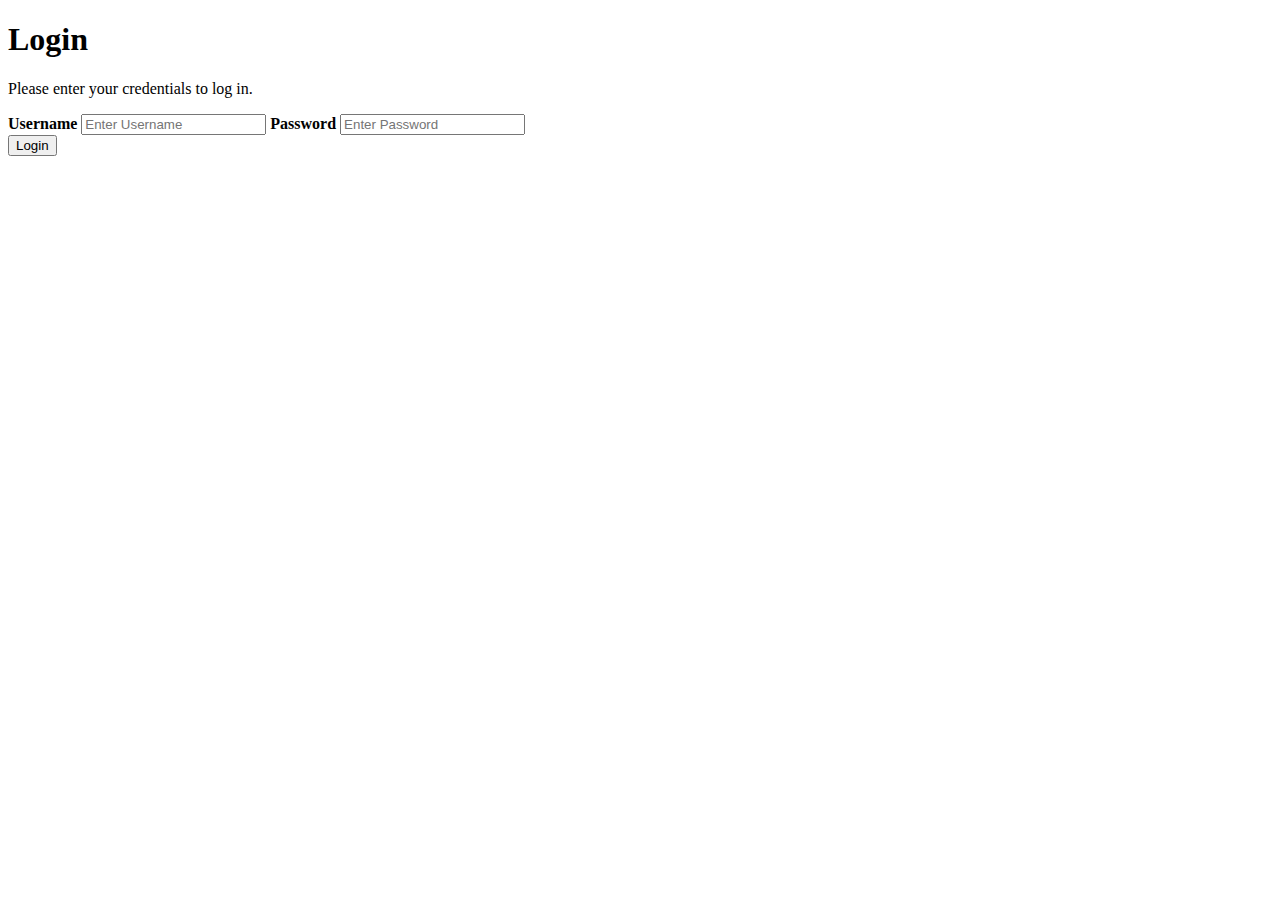
==== login.html @ 8bdc25da "Create login.html" ====
<!DOCTYPE html>
<html lang="en">
<head>
    <meta charset="UTF-8">
    <meta name="viewport" content="width=device-width, initial-scale=1.0">
    <meta http-equiv="X-UA-Compatible" content="ie=edge">
    <link rel="stylesheet" type="text/css" href="css/style.css">
    <title>Login - LAFIYA</title>
</head>
<body>
    <form action="login_user.php" method="POST">
        <div class="container">
          <h1>Login</h1>
          <p>Please enter your credentials to log in.</p>

          <label for="username"><b>Username</b></label>
          <input type="text" name="username" placeholder="Enter Username" required>

          <label for="password"><b>Password</b></label>
          <input type="password" placeholder="Enter Password" name="password" required>

          <div class="clearfix">
            <button type="submit" class="btn">Login</button>
          </div>
        </div>
      </form>
</body>
</html>
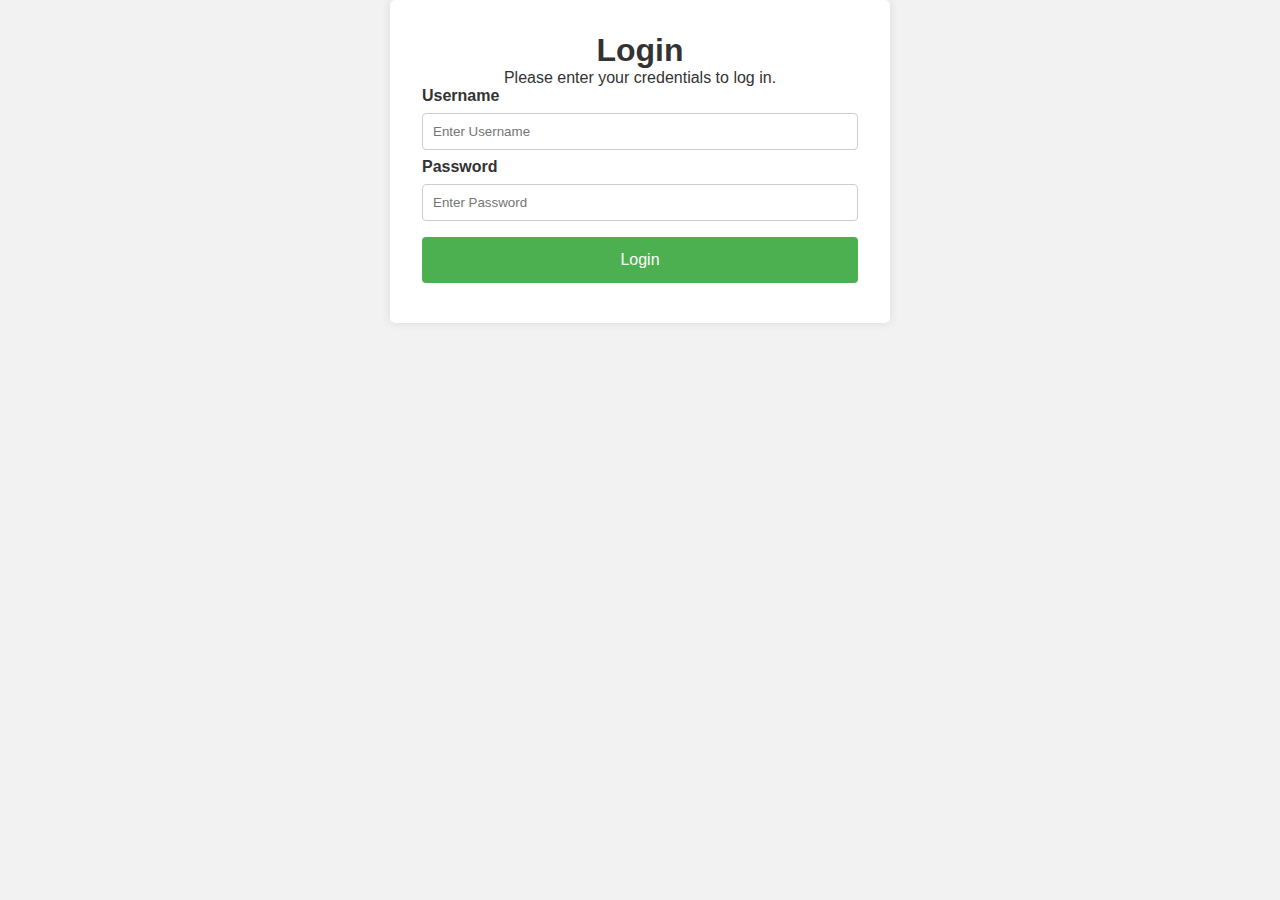
==== commit bc647f08: "Update login.html" ====
--- a/login.html
+++ b/login.html
@@ -4,7 +4,7 @@
     <meta charset="UTF-8">
     <meta name="viewport" content="width=device-width, initial-scale=1.0">
     <meta http-equiv="X-UA-Compatible" content="ie=edge">
-    <link rel="stylesheet" type="text/css" href="css/style.css">
+    <link rel="stylesheet" type="text/css" href="style/general.css">
     <title>Login - LAFIYA</title>
 </head>
 <body>
--- a/style/general.css
+++ b/style/general.css
@@ -0,0 +1,151 @@
+/* General Reset */
+* {
+    margin: 0;
+    padding: 0;
+    box-sizing: border-box;
+}
+
+body {
+    font-family: 'Montserrat', sans-serif;
+    color: #333;
+}
+
+.container {
+    width: 100%;
+    margin: auto;
+    overflow: hidden;
+}
+
+.main-nav {
+    display: flex;
+    justify-content: space-between;
+    align-items: center;
+    background: #009688;
+    padding: 1rem;
+}
+
+.logo {
+    width: 150px;
+}
+
+.main-menu, .right-menu {
+    display: flex;
+    list-style: none;
+}
+
+.main-menu li a, .right-menu li a {
+    color: #fff;
+    padding: 0.5rem 1rem;
+    text-decoration: none;
+}
+
+.showcase {
+    background: #E0F2F1;
+    padding: 4rem;
+    text-align: center;
+}
+
+.showcase h2 {
+    color: #009688;
+    font-size: 2rem;
+}
+
+.showcase p {
+    margin: 1rem 0;
+    color: #00796B;
+}
+
+.btn {
+    background: #FF9800;
+    color: #fff;
+    padding: 0.8rem 1.5rem;
+    border-radius: 5px;
+    text-decoration: none;
+}
+
+.home-cards, .specialized-services, .health-wellness, .follow {
+    padding: 2rem;
+    text-align: center;
+}
+
+.home-cards div, .specialized-services .content, .health-wellness .content {
+    background: #FFF;
+    margin: 1rem;
+    padding: 2rem;
+    border: 1px solid #ddd;
+}
+
+.follow a {
+    display: inline-block;
+    margin: 0 0.5rem;
+}
+
+.follow p {
+    font-weight: bold;
+    color: #00796B;
+}
+body {
+    font-family: Arial, sans-serif;
+    background-color: #f2f2f2;
+    margin: 0;
+    padding: 0;
+}
+
+.container {
+    width: 100%;
+    max-width: 500px;
+    margin: auto;
+    padding: 2em;
+    background-color: white;
+    border-radius: 5px;
+    box-shadow: 0 0 10px rgba(0, 0, 0, 0.1);
+}
+
+h1 {
+    text-align: center;
+    color: #333;
+}
+
+label {
+    font-weight: bold;
+    color: #333;
+}
+
+input[type="text"],
+input[type="email"],
+input[type="password"],
+input[type="tel"],
+select {
+    width: 100%;
+    padding: 10px;
+    margin: 8px 0;
+    display: inline-block;
+    border: 1px solid #ccc;
+    border-radius: 4px;
+    box-sizing: border-box;
+}
+
+input[type="submit"],
+.btn {
+    width: 100%;
+    background-color: #4CAF50;
+    color: white;
+    padding: 14px 20px;
+    margin: 8px 0;
+    border: none;
+    border-radius: 4px;
+    cursor: pointer;
+    font-size: 1em;
+}
+
+.btn:hover {
+    background-color: #45a049;
+}
+
+.clearfix {
+    clear: both;
+}
+
+p {
+    text-align: center;
+}
